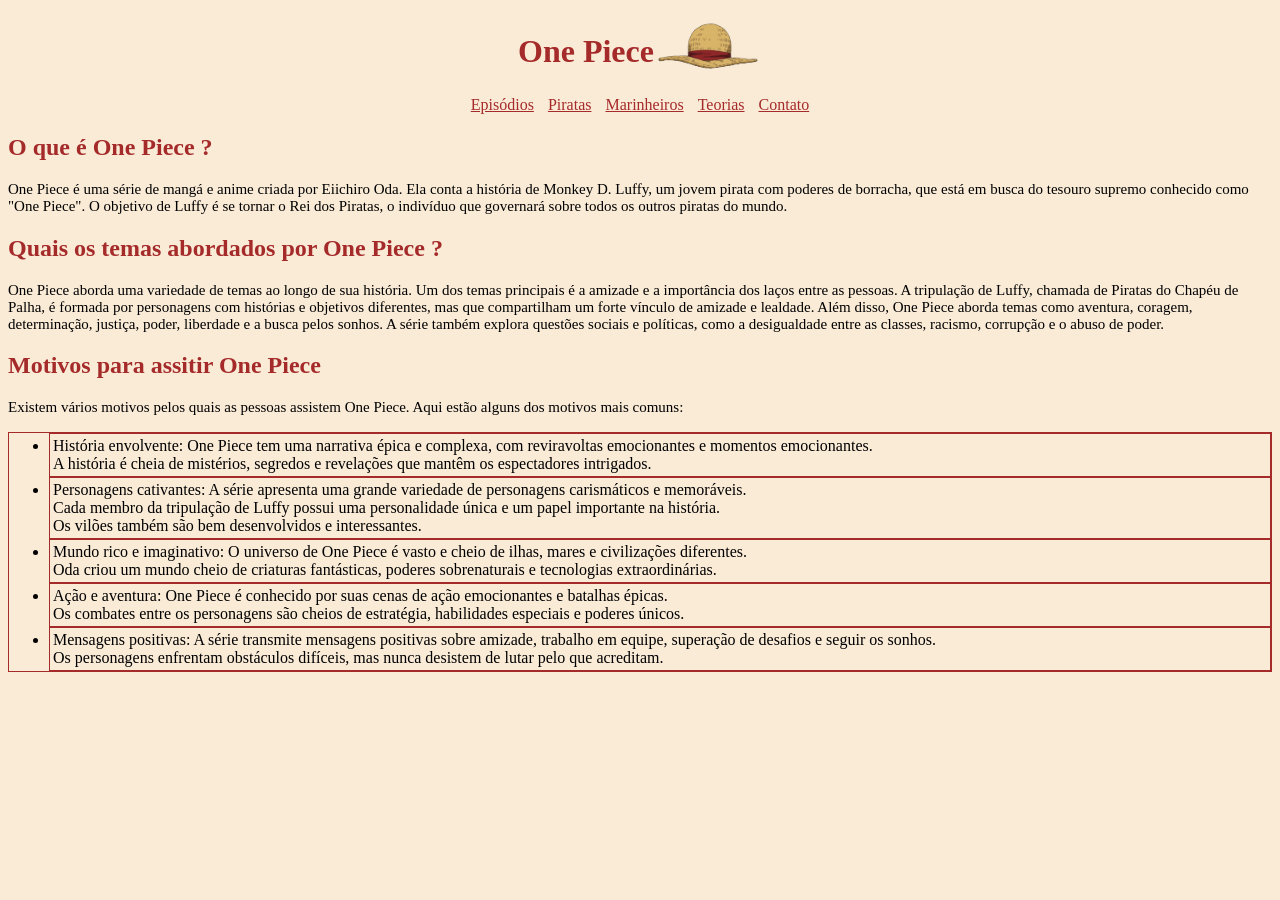
==== DesenvolvimentoWeb/html/index.html @ 1f09f38c "Add files via upload" ====
<!DOCTYPE html>
<html lang="pt-br">
<head>
    <meta charset="UTF-8">
    <meta http-equiv="X-UA-Compatible" content="IE=edge">
    <meta name="viewport" content="width=device-width, initial-scale=1.0">
    <link rel="stylesheet" href="../css/style.css">
    <title>Página Principal</title>
</head>
<body>

<div class="center">
    <div id="chapeu">
        <h1 class="b">One Piece</h1>
        <img id="chapeu" src="../imagens/chapeuluffy.png" width="100px" height="70"alt="chapeuluffy">
    </div>
<nav>
    <a class="b" href="fillerList.html">Episódios</a> 
    <a class="b" href="piratas.html">Piratas</a> 
    <a class="b" href="marinheiros.html">Marinheiros</a>
    <a class="b" href="teorias.html">Teorias</a> 
    <a class="b" href="contato.html">Contato</a>
</nav>
</div>

    <h2 class="b">O que é One Piece ?</h2>
    <p>One Piece é uma série de mangá e anime criada por Eiichiro Oda. Ela conta a história de Monkey D. Luffy, um jovem pirata com poderes de borracha, que está em busca do tesouro supremo conhecido como "One Piece". O objetivo de Luffy é se tornar o Rei dos Piratas, o indivíduo que governará sobre todos os outros piratas do mundo.</p>

    <h2 class="b">Quais os temas abordados por One Piece ?</h2>
    <p>One Piece aborda uma variedade de temas ao longo de sua história. Um dos temas principais é a amizade e a importância dos laços entre as pessoas. A tripulação de Luffy, chamada de Piratas do Chapéu de Palha, é formada por personagens com histórias e objetivos diferentes, mas que compartilham um forte vínculo de amizade e lealdade.

    Além disso, One Piece aborda temas como aventura, coragem, determinação, justiça, poder, liberdade e a busca pelos sonhos. A série também explora questões sociais e políticas, como a desigualdade entre as classes, racismo, corrupção e o abuso de poder.</p>

    <h2 class="b">Motivos para assitir One Piece</h2>
    <p>Existem vários motivos pelos quais as pessoas assistem One Piece. Aqui estão alguns dos motivos mais comuns:
        <ul style="border: 1px solid brown;">
            <li>História envolvente: One Piece tem uma narrativa épica e complexa, com reviravoltas emocionantes e momentos emocionantes. <br> 
                A história é cheia de mistérios, segredos e revelações que mantêm os espectadores intrigados.</li>
            <li>Personagens cativantes: A série apresenta uma grande variedade de personagens carismáticos e memoráveis. <br> 
                Cada membro da tripulação de Luffy possui uma personalidade única e um papel importante na história. <br>
                 Os vilões também são bem desenvolvidos e interessantes.</li>
            <li>Mundo rico e imaginativo: O universo de One Piece é vasto e cheio de ilhas, mares e civilizações diferentes. <br>
                 Oda criou um mundo cheio de criaturas fantásticas, poderes sobrenaturais e tecnologias extraordinárias.</li>
            <li>Ação e aventura: One Piece é conhecido por suas cenas de ação emocionantes e batalhas épicas. <br> 
                Os combates entre os personagens são cheios de estratégia, habilidades especiais e poderes únicos.</li>
            <li>Mensagens positivas: A série transmite mensagens positivas sobre amizade, trabalho em equipe, superação de desafios e seguir os sonhos. <br>
                 Os personagens enfrentam obstáculos difíceis, mas nunca desistem de lutar pelo que acreditam.</li>
        </ul>
    </p>

</body>
</html>
---- DesenvolvimentoWeb/css/style.css ----
body{
    font-family: cursive;
    background-color: antiquewhite;
}

.center{
    text-align: center;
}

.tablecolor{
    color: brown;
    font-weight: bold;
    font-size: 15px;
}

.b{
    color: brown;
}

li{
    border: 1px solid brown;
    padding: 3px;
}

p{
    font-size: 15px;
    font-family: cursive;
}

a{
    padding: 5px;
}

table{
    border:3px solid brown;
    border-radius: 8px;
}

#chapeu{
    padding: 4px;
    justify-content: center;
    display: flex;
    flex-direction: row;
}
.textTable{
    text-align: center;
    font-weight: bold;
}
#ref{
    width: 500px;
    height: 200px;
    overflow: auto;
}
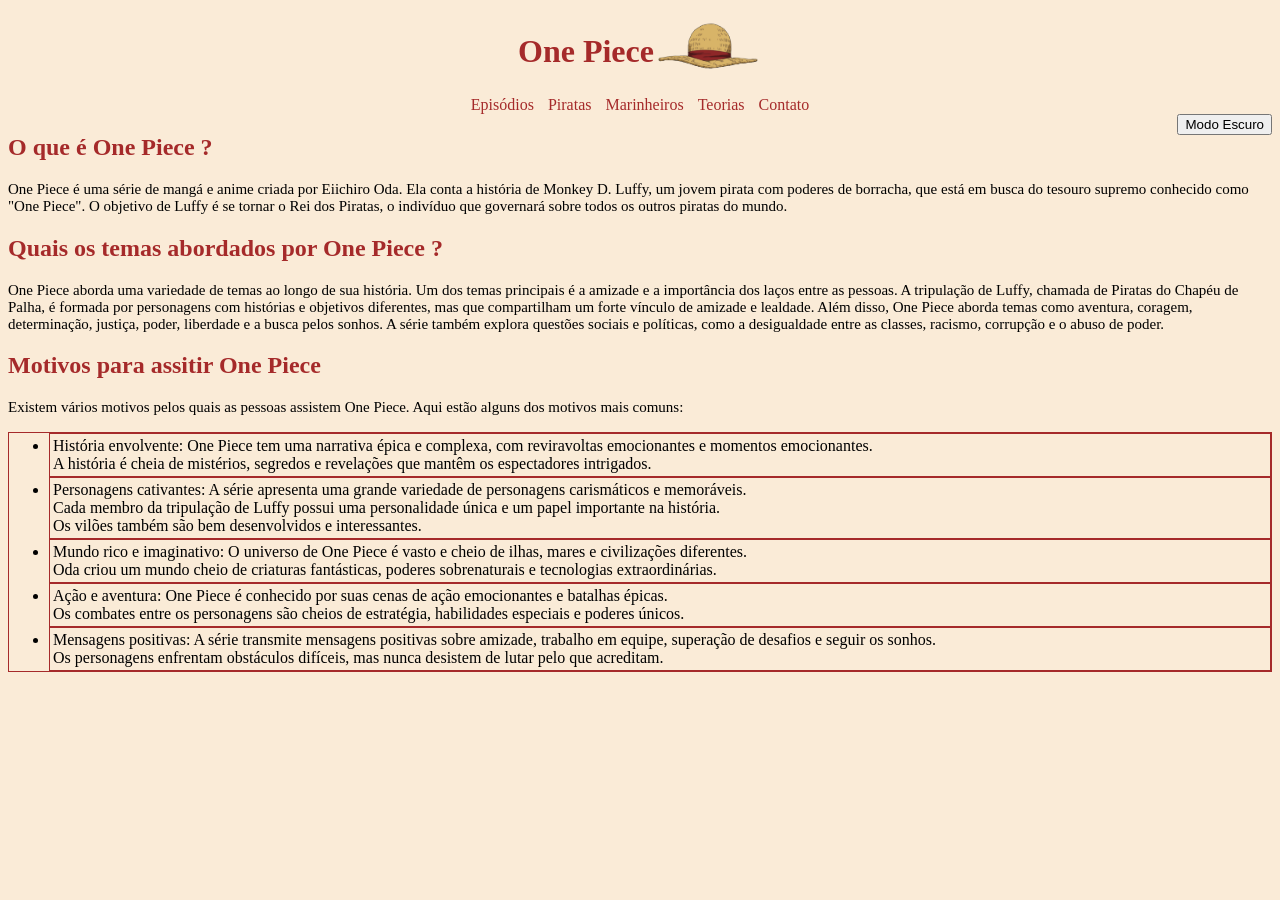
==== commit 0c3ba7e9: "Finalizado" ====
--- a/DesenvolvimentoWeb/html/index.html
+++ b/DesenvolvimentoWeb/html/index.html
@@ -21,6 +21,11 @@
     <a class="b" href="teorias.html">Teorias</a> 
     <a class="b" href="contato.html">Contato</a>
 </nav>
+
+<aside>
+    <button onclick="darkMode()">Modo Escuro</button>
+</aside>
+
 </div>
 
     <h2 class="b">O que é One Piece ?</h2>
@@ -48,5 +53,6 @@
         </ul>
     </p>
 
+    <script src="../Js/script.js"></script>
 </body>
 </html>
--- a/DesenvolvimentoWeb/css/style.css
+++ b/DesenvolvimentoWeb/css/style.css
@@ -2,6 +2,17 @@
     font-family: cursive;
     background-color: antiquewhite;
 }
+
+.dark-mode {
+    background-color: black;
+    color: white;
+  }
+
+  .dark-mode-Egg {
+    background-color: black;
+    color: white;
+    background-image: url(https://pbs.twimg.com/media/E7aCBzYXEAYwuTF.jpg:large);
+  }
 
 .center{
     text-align: center;
@@ -13,13 +24,36 @@
     font-size: 15px;
 }
 
+nav>a{
+    text-decoration: none;
+}
+
+nav>a:hover{
+    font-size: 120%;
+    transition-duration: 200ms;
+}
+
+li>a{
+    color: brown;
+    text-decoration: none;
+}
+
+li>a:hover{
+    color: blue;
+}
+
 .b{
     color: brown;
 }
 
 li{
     border: 1px solid brown;
+    box-sizing: border-box;
     padding: 3px;
+}
+
+.li2{
+    display: inline-block;
 }
 
 p{
@@ -46,8 +80,74 @@
     text-align: center;
     font-weight: bold;
 }
-#ref{
+.ref{
     width: 500px;
     height: 200px;
     overflow: auto;
-}+}
+.tableCenter{
+    display: flex;
+    justify-content: center;
+}
+.center.b{
+    color: brown;
+    text-align: center;
+}
+
+.teo{
+    display: inline-block;
+    color: antiquewhite;   
+    margin-top: 50px;
+}
+
+.teo-content{
+    background-color: brown;
+    padding: 20px;
+    max-width: 600px;
+    border-radius: 35px;
+}
+
+.teo h2{
+    font-size: 18px;
+}
+
+.capitulo {
+    position: relative;
+    color: antiquewhite;
+    text-align: center;
+    width: 271px;
+    height: 400px;
+    background: brown;
+    position: relative;
+    animation: capitulo-animation 10s infinite alternate;
+  }
+  
+@keyframes capitulo-animation{
+    0%{
+        transform: translateY(500px);
+    }
+    100%{
+        transform: translateY(2200px);
+    }
+}
+.conteiner{
+    display: grid;
+    grid-template-columns: auto;
+}
+
+nav {
+    margin-bottom: 0;
+  }
+
+  section{
+    float: left;
+  }
+
+  aside{
+    float: right;
+  }
+  .espac{
+    padding: 10px;
+  }
+
+ 
